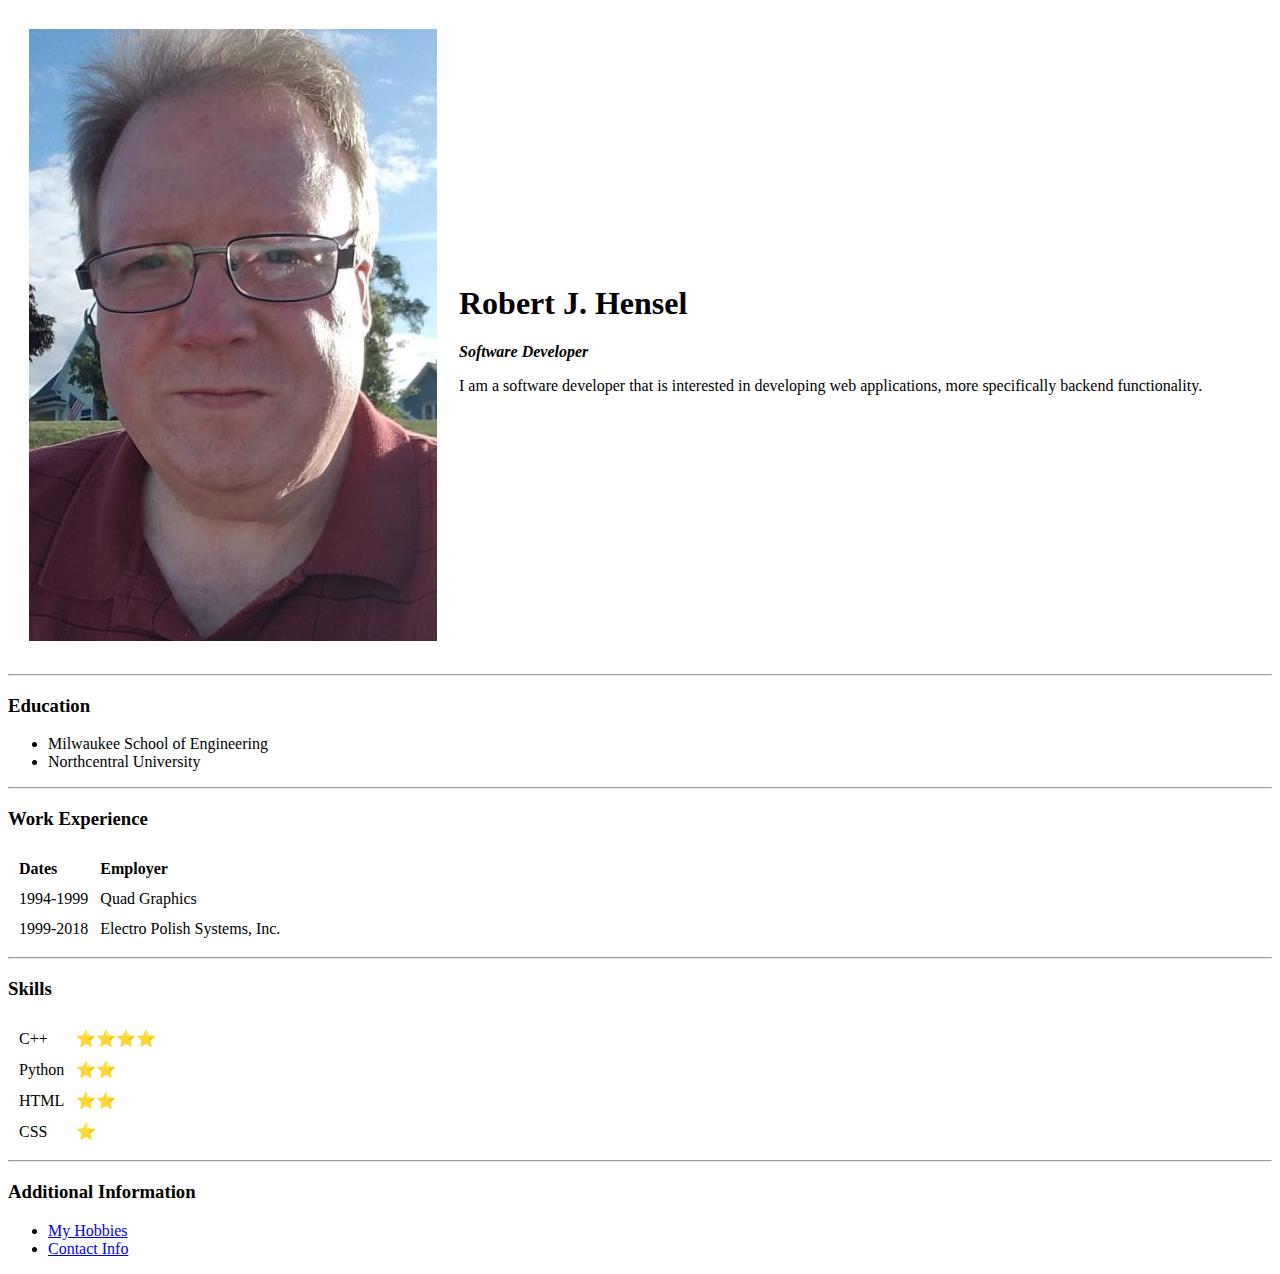
==== index.html @ 86a96d22 "Add files via upload" ====
<!DOCTYPE html>
<html lang="en" dir="ltr">

<head>
  <meta charset="utf-8">
  <title>🎆Robert's Personal Site</title>
</head>

<body>
  <table cellspacing="20">
    <tr>
      <td><img src="profile.jpg" alt="Robert's Profile Pic"></td>
      <td>
        <h1>Robert J. Hensel</h1>
        <p><strong><em>Software Developer</em></strong></p>
        <p>I am a software developer that is interested in developing web applications, more specifically backend functionality.</p>
      </td>
    </tr>
  </table>
  <hr>
  <h3><strong>Education</strong></h3>
  <ul>
    <li>Milwaukee School of Engineering</li>
    <li>Northcentral University</li>
  </ul>
  <hr>
  <h3><strong>Work Experience</strong></h3>
  <table cellspacing="10">
    <thead>
      <td><strong>Dates</strong></td>
      <td><strong>Employer</strong></td>
    </thead>
    <tbody>
      <tr>
        <td>1994-1999</td>
        <td>Quad Graphics</td>
      </tr>
      <tr>
        <td>1999-2018</td>
        <td>Electro Polish Systems, Inc.</td>
      </tr>
    </tbody>
  </table>
  <hr>
  <h3><strong>Skills</strong></h3>
  <table cellspacing="10">
    <tr>
      <td>C++</td>
      <td>⭐⭐⭐⭐</td>
    </tr>
    <tr>
      <td>Python</td>
      <td>⭐⭐</td>
    </tr>
    <tr>
      <td>HTML</td>
      <td>⭐⭐</td>
    </tr>
    <tr>
      <td>CSS</td>
      <td>⭐</td>
    </tr>
  </table>
  <hr>
  <h3><strong>Additional Information</strong></h3>
  <ul>
    <li><a href="hobbies.html">My Hobbies</a></li>
    <li><a href="contactme.html">Contact Info</a></li>
  </ul>
</body>

</html>
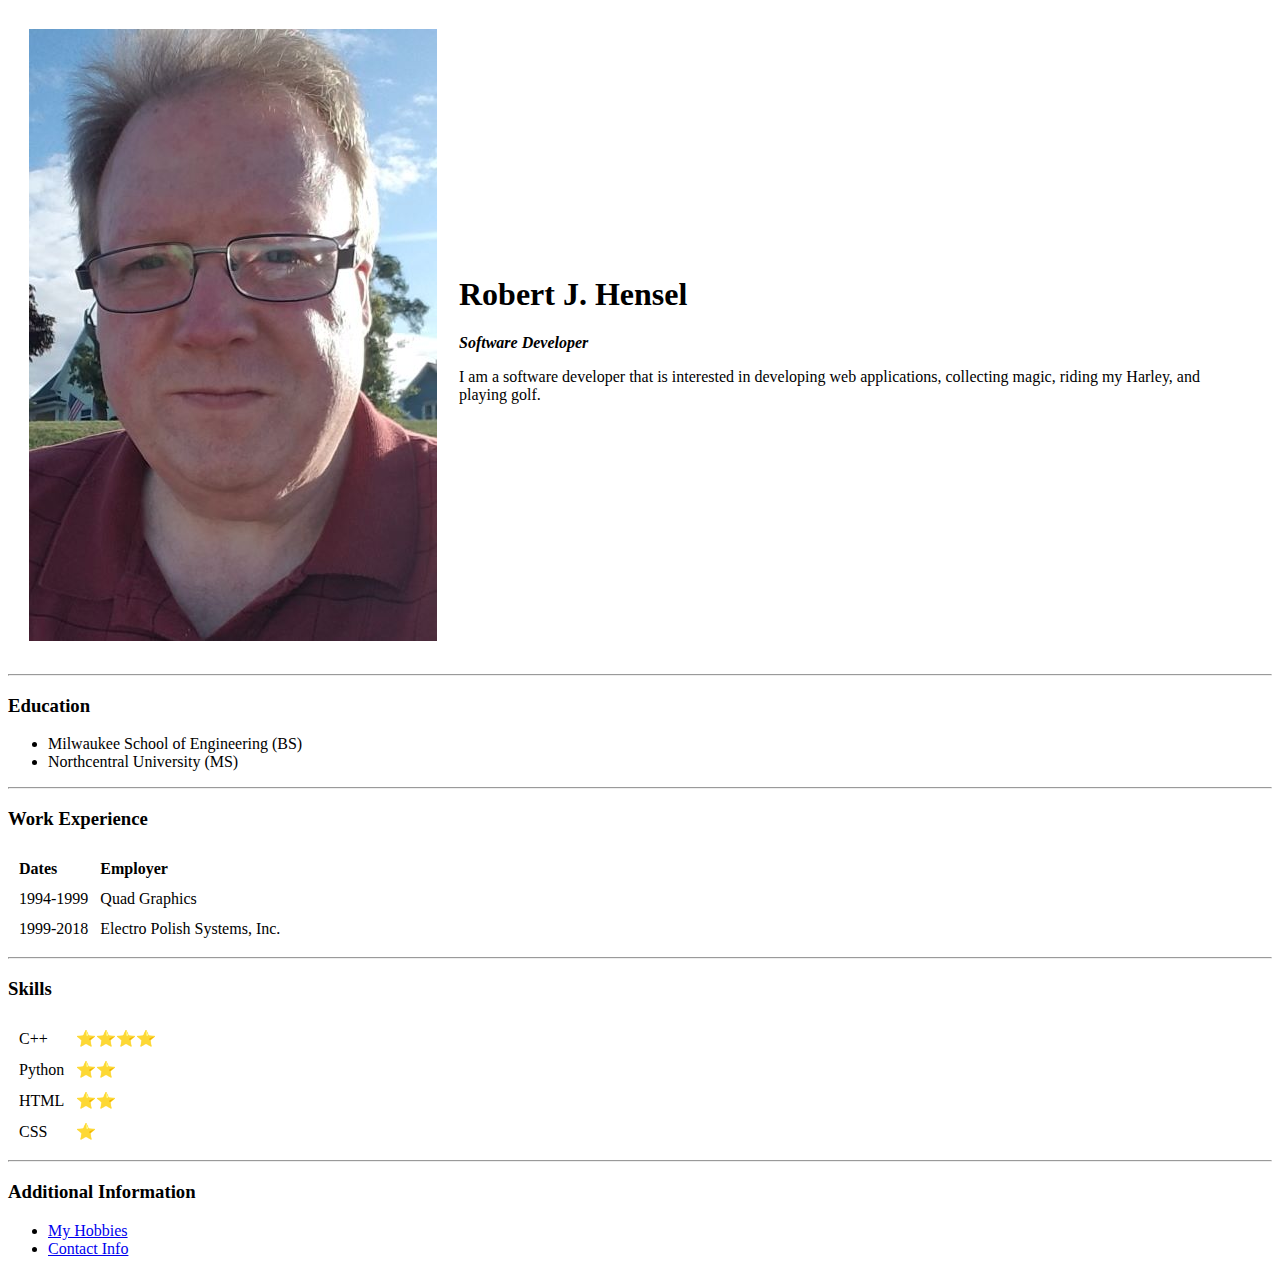
==== commit 3e70858f: "Add files via upload" ====
--- a/index.html
+++ b/index.html
@@ -13,15 +13,15 @@
       <td>
         <h1>Robert J. Hensel</h1>
         <p><strong><em>Software Developer</em></strong></p>
-        <p>I am a software developer that is interested in developing web applications, more specifically backend functionality.</p>
+        <p>I am a software developer that is interested in developing web applications, collecting magic, riding my Harley, and playing golf.</p>
       </td>
     </tr>
   </table>
   <hr>
   <h3><strong>Education</strong></h3>
   <ul>
-    <li>Milwaukee School of Engineering</li>
-    <li>Northcentral University</li>
+    <li>Milwaukee School of Engineering (BS)</li>
+    <li>Northcentral University (MS)</li>
   </ul>
   <hr>
   <h3><strong>Work Experience</strong></h3>
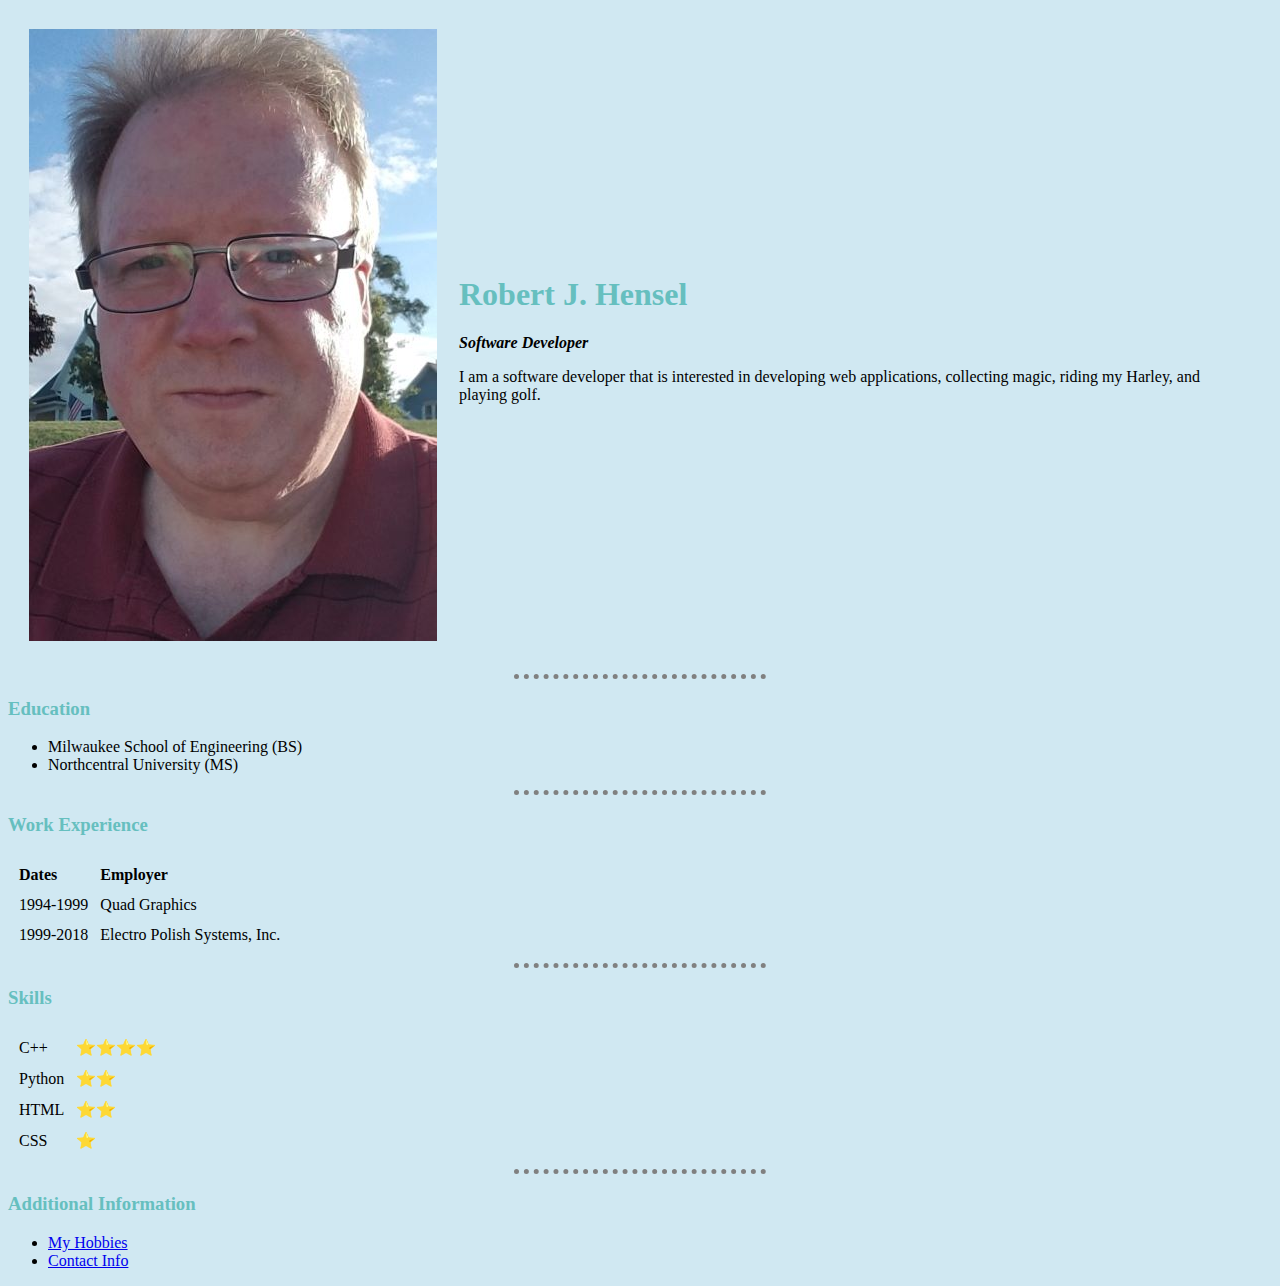
==== commit 320e3a03: "Update index.html" ====
--- a/index.html
+++ b/index.html
@@ -4,6 +4,7 @@
 <head>
   <meta charset="utf-8">
   <title>🎆Robert's Personal Site</title>
+  <link rel="stylesheet" href="/css/styles.css">
 </head>
 
 <body>
@@ -13,7 +14,8 @@
       <td>
         <h1>Robert J. Hensel</h1>
         <p><strong><em>Software Developer</em></strong></p>
-        <p>I am a software developer that is interested in developing web applications, collecting magic, riding my Harley, and playing golf.</p>
+        <p>I am a software developer that is interested in developing web
+          applications, collecting magic, riding my Harley, and playing golf.</p>
       </td>
     </tr>
   </table>
@@ -70,3 +72,4 @@
 </body>
 
 </html>
+ 
--- a/css/styles.css
+++ b/css/styles.css
@@ -0,0 +1,14 @@
+body {
+  background-color: #d0e8f2;
+}
+hr {
+  border-style: none;
+  border-top-style: dotted;
+  border-color: grey;
+  border-width: 5px;
+  height: 0px;
+  width: 20%;
+}
+h1,h3 {
+  color: #66BFBF;
+}
